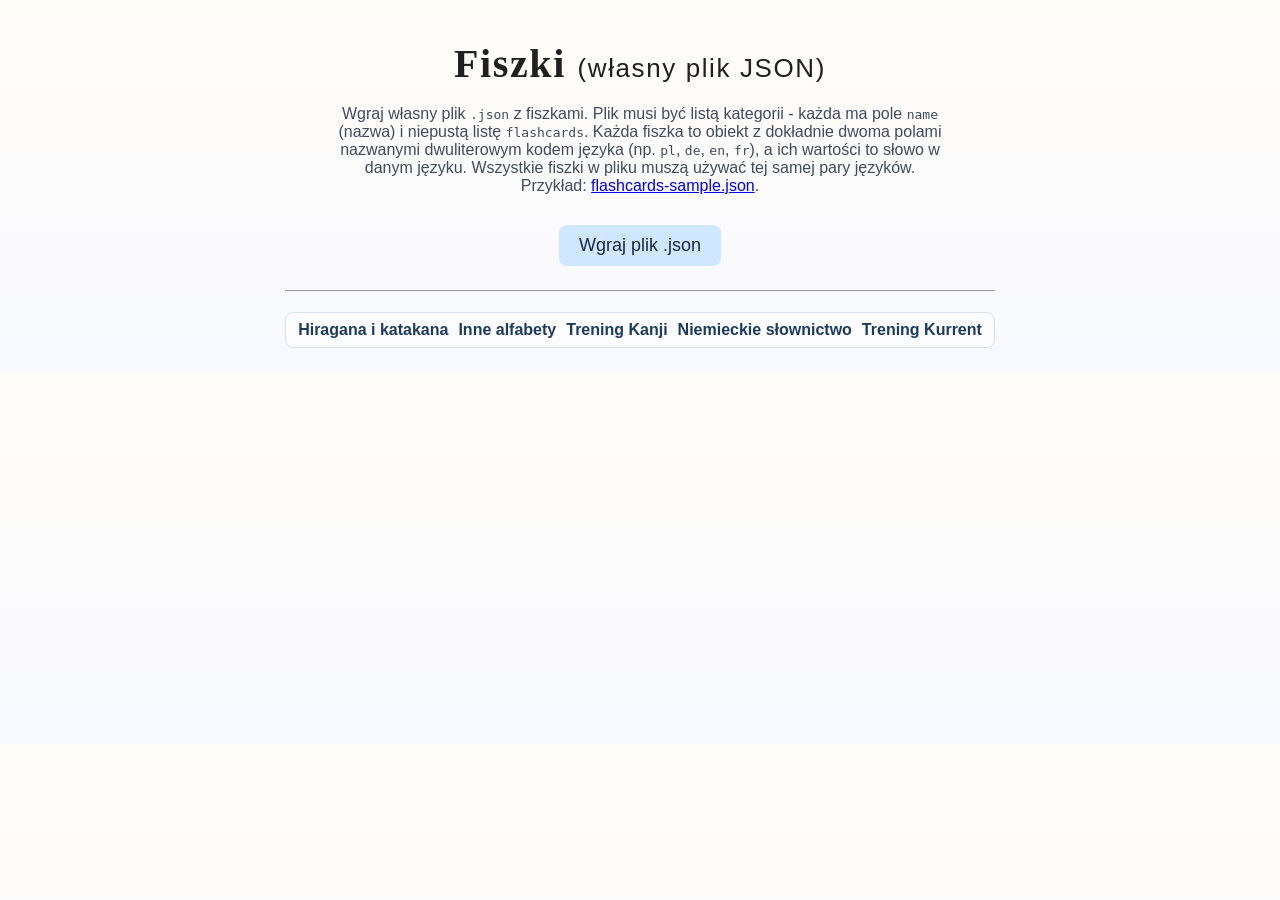
==== flashcards.html @ 7a574f1d "Add page for training with custom flashcards." ====
<!DOCTYPE html>
<html lang="pl">
<head>
    <meta charset="UTF-8">
    <meta name="viewport" content="width=device-width, initial-scale=1">
    <title>Fiszki</title>
    <link rel="stylesheet" href="style.css">
    <link rel="icon" href="data:image/svg+xml,%3Csvg xmlns='http://www.w3.org/2000/svg' viewBox='0 0 32 32'%3E%3Crect width='32' height='32' rx='6' fill='%232b2b2b'/%3E%3Ctext x='16' y='24' font-size='22' text-anchor='middle' fill='%23f8f9ea'%3EF%3C/text%3E%3C/svg%3E">
</head>
<body class="font-style-default">
    <div class="page-shell">
        <h1>Fiszki <span>(własny plik JSON)</span></h1>

        <div id="flashcards-upload">
            <p class="reading-disclaimer">
                Wgraj własny plik <code>.json</code> z fiszkami. Plik musi być listą kategorii -
                każda ma pole <code>name</code> (nazwa) i niepustą listę <code>flashcards</code>.
                Każda fiszka to obiekt z dokładnie dwoma polami nazwanymi dwuliterowym kodem
                języka (np. <code>pl</code>, <code>de</code>, <code>en</code>, <code>fr</code>),
                a ich wartości to słowo w danym języku. Wszystkie fiszki w pliku muszą używać tej
                samej pary języków. Przykład:
                <a href="flashcards-sample.json" download>flashcards-sample.json</a>.
            </p>
            <button id="load-flashcards-file" type="button">Wgraj plik .json</button>
            <input id="flashcards-file" type="file" accept="application/json,.json" hidden>
            <p id="flashcards-file-status" class="font-note"></p>
        </div>

        <div id="selection-panel" hidden>
            <div class="study-mode-panel">
                <div class="study-mode-pair">
                    <label for="translation-direction">Kierunek:</label>
                    <select id="translation-direction"></select>
                </div>
            </div>

            <div id="flashcards-categories" class="deck-grid" aria-label="Kategorie fiszek"></div>

            <div class="table-actions">
                <button id="select-all-categories" type="button">Zaznacz wszystkie kategorie</button>
                <button id="clear-all-categories" type="button">Wyczyść wybór</button>
            </div>

            <button id="start" type="button">Rozpocznij naukę</button>
        </div>

        <hr>

        <div id="app" style="display:none;">
            <div id="char-box"></div>
            <input id="flashcard-answer" placeholder="Podaj słowo" autocomplete="off" spellcheck="false">
            <button id="submit" type="button">Sprawdź</button>
            <button id="end-study" type="button">Zakończ naukę</button>
            <button id="repeat-study" type="button" style="display:none;">Powtórz</button>
            <button id="repeat-mistakes-study" type="button" style="display:none;">Powtórz tylko pomyłki</button>
            <div id="feedback" role="status" aria-live="polite"></div>
            <button id="continue" type="button" style="display:none;">Dalej</button>
        </div>

        <div class="font-picker">
            <a href="index.html" class="nav-link">Hiragana i katakana</a>
            <a href="other-alphabets.html" class="nav-link">Inne alfabety</a>
            <a href="kanji.html" class="nav-link">Trening Kanji</a>
            <a href="german.html" class="nav-link">Niemieckie słownictwo</a>
            <a href="kurrent.html" class="nav-link">Trening Kurrent</a>
        </div>
    </div>

    <script src="common.js"></script>
    <script src="flashcards.js"></script>
</body>
</html>
---- style.css ----
@import url('https://fonts.googleapis.com/css2?family=Caveat:wght@400;700&family=Cormorant+Garamond:wght@400;500;600;700&family=Yuji+Syuku&family=Noto+Sans+JP:wght@400;500;700&display=swap');

/* Wiegel Kurrent by Peter Wiegel; licensed under SIL OFL 1.1.
   See fonts/OFL-Wiegel-Kurrent.txt. */
@font-face {
    font-family: "WiegelKurrent";
    src: url("fonts/WiegelKurrent.ttf") format("truetype");
    font-weight: normal;
    font-style: normal;
    font-display: swap;
}

@font-face {
    font-family: "Shafarik";
    src: url("fonts/Shafarik-Regular.ttf") format("truetype");
    font-weight: 400;
    font-style: normal;
    font-display: swap;
}

:root {
    --page-font: "Segoe UI", "Hiragino Sans", "Yu Gothic", "Yu Mincho", Arial, sans-serif;
    --heading-font: "Hiragino Mincho Pro", "Yu Mincho", "MS Mincho", serif;
    --title-font: "Hiragino Mincho Pro", "Yu Mincho", "MS Mincho", serif;
    --hiragana-font: "Hiragino Mincho Pro", "Yu Mincho", "MS Mincho", serif;
    --label-font: "Segoe UI", "Hiragino Sans", Arial, sans-serif;
    --translit-font: "Segoe UI", "Hiragino Sans", Arial, sans-serif;
    --input-font: "Segoe UI", Arial, sans-serif;
}

body {
    font-family: var(--page-font);
    text-align: center;
    margin: 0;
    background: linear-gradient(180deg, #fffdf8 0%, #f8f9ff 100%);
    color: #1b1b1b;
}

body.font-style-default {
    --page-font: "Segoe UI", "Hiragino Sans", "Yu Gothic", "Yu Mincho", Arial, sans-serif;
    --heading-font: "Hiragino Mincho Pro", "Yu Mincho", "MS Mincho", serif;
    --title-font: "Hiragino Mincho Pro", "Yu Mincho", "MS Mincho", serif;
    --hiragana-font: "Hiragino Mincho Pro", "Yu Mincho", "MS Mincho", serif;
    --label-font: "Segoe UI", "Hiragino Sans", Arial, sans-serif;
    --translit-font: "Segoe UI", "Hiragino Sans", Arial, sans-serif;
    --input-font: "Segoe UI", Arial, sans-serif;
}

body.font-style-brush {
    --page-font: "Caveat", "Segoe UI", sans-serif;
    --heading-font: "Yuji Syuku", serif;
    --title-font: "Yuji Syuku", serif;
    --hiragana-font: "Yuji Syuku", serif;
    --label-font: "Caveat", "Segoe UI", sans-serif;
    --translit-font: "Caveat", "Segoe UI", sans-serif;
    --input-font: "Caveat", "Segoe UI", sans-serif;
}

body.font-style-elegant {
    --page-font: "Cormorant Garamond", Georgia, serif;
    --heading-font: "Yuji Syuku", serif;
    --title-font: "Yuji Syuku", serif;
    --hiragana-font: "Yuji Syuku", serif;
    --label-font: "Cormorant Garamond", Georgia, serif;
    --translit-font: "Cormorant Garamond", Georgia, serif;
    --input-font: "Cormorant Garamond", Georgia, serif;
}

body.font-style-modern {
    --page-font: "Noto Sans JP", "Segoe UI", Arial, sans-serif;
    --heading-font: "Noto Sans JP", "Segoe UI", sans-serif;
    --title-font: "Noto Sans JP", "Segoe UI", sans-serif;
    --hiragana-font: "Noto Sans JP", "Segoe UI", sans-serif;
    --label-font: "Noto Sans JP", "Segoe UI", sans-serif;
    --translit-font: "Noto Sans JP", "Segoe UI", sans-serif;
    --input-font: "Noto Sans JP", "Segoe UI", sans-serif;
}

.font-picker {
    display: inline-flex;
    align-items: center;
    gap: 10px;
    margin: 12px auto 0;
    padding: 8px 12px;
    border-radius: 8px;
    background: rgba(255,255,255,0.45);
    border: 1px solid #d6e0ef;
    font-size: 16px;
}

.font-picker label {
    font-weight: 600;
}

.alphabet-picker {
    margin-top: 8px;
}

.font-picker select {
    padding: 8px 10px;
    border-radius: 6px;
    border: 1px solid #c8d6ea;
    background: #fff;
    font-family: var(--input-font);
    font-size: 16px;
}

.nav-link {
    color: #1e3a5f;
    text-decoration: none;
    font-weight: 600;
}

.nav-link:hover {
    text-decoration: underline;
}

.page-shell {
    display: inline-block;
    margin-top: 28px;
    padding: 12px 18px 24px;
}

h1 {
    margin: 0 0 18px;
    font-size: 40px;
    font-weight: 700;
    color: #202020;
    letter-spacing: 0.04em;
    font-family: var(--title-font);
}

h1 span {
    font-size: 26px;
    font-weight: 500;
    font-family: var(--page-font);
}

#table,
#kanji-table {
    margin: 0 auto 18px;
    display: inline-block;
    border: 3px solid #2b2b2b;
    background: #f8f9ea;
    box-shadow: 0 3px 10px rgba(0, 0, 0, 0.08);
    border-radius: 8px;
    overflow: hidden;
    max-width: 100%;
}

#supplemental-tables {
    display: flex;
    flex-direction: column;
    align-items: flex-start;
    gap: 18px;
    width: 100%;
    margin: 0 auto 18px;
}

.supplemental-section {
    width: 100%;
    box-sizing: border-box;
    border: 3px solid #2b2b2b;
    border-radius: 8px;
    overflow: hidden;
    background: #f8f9ea;
    box-shadow: 0 3px 10px rgba(0, 0, 0, 0.08);
}

.supplemental-title {
    display: block;
    width: 100%;
    box-sizing: border-box;
    min-height: 42px;
    margin: 0;
    padding: 8px 12px;
    border: 1px solid #2f2f2f;
    border-radius: 0;
    background: #f2f1e8;
    font-family: var(--label-font);
    font-size: 16px;
    font-weight: 700;
    box-shadow: none;
}

.supplemental-title:hover {
    background: #e9e8df;
}

.supplemental-section:has(> .supplemental-title:active) {
    background: #2b2b2b;
}

.supplemental-table {
    width: 100%;
}

.supplemental-table th,
.supplemental-table td {
    width: auto;
    height: 58px;
}

.supplemental-table .corner-cell,
.supplemental-table .row-header {
    width: 82px;
}

.supplemental-table .supplemental-cell {
    font-size: 32px;
}

.supplemental-cell-multiple {
    display: flex;
    flex-direction: column;
    align-items: stretch;
    justify-content: space-around;
}

.supplemental-cell-multiple .supplemental-kana {
    flex: 0 0 auto;
    height: auto;
    gap: 0;
}

.supplemental-cell-multiple .kana-symbol {
    font-size: 21px;
}

.supplemental-cell-multiple .kana-translit {
    font-size: 9px;
}

.supplemental-kana.cell-selected {
    background-color: #dff6ff;
    border-radius: 4px;
}

.supplemental-kana .kana-symbol {
    font-size: 40px;
}

.supplemental-kana .small-kana-symbol {
    font-size: 26px;
}

.supplemental-kana .kana-translit {
    font-size: 10px;
}

.youon-row-label {
    display: flex !important;
    align-items: center;
    justify-content: center;
    font-size: 18px;
    font-family: var(--hiragana-font);
}

.youon-mark {
    font-size: 13px;
    line-height: 1;
}

.youon-handakuten {
    margin-left: -0.45em;
}

.youon-small-kana {
    margin-left: 0em;
}

.supplemental-group-label {
    position: relative;
    background: #f2f1e8;
    padding: 0 !important;
    overflow: hidden;
}

.supplemental-group-label-text {
    position: absolute;
    top: 50%;
    left: 50%;
    display: flex;
    align-items: center;
    justify-content: space-around;
    font-family: var(--label-font);
    font-size: 14px;
    font-weight: 700;
    white-space: nowrap;
    transform: translate(-50%, -50%) rotate(-90deg);
    transform-origin: center;
}

.supplemental-group-heading th {
    height: 34px;
    background: #f2f1e8;
    font-family: var(--label-font);
    font-size: 14px;
}

.supplemental-empty {
    background: #f2f1e8 !important;
}

.hiragana-table {
    border-collapse: collapse;
    table-layout: fixed;
}

.linear-alphabet-table {
    margin: 0 auto;
}

.linear-alphabet-table .linear-position-header {
    width: 72px;
    background: #f2f1e8;
    font-family: var(--label-font);
}

.linear-alphabet-table .row-header {
    width: 82px;
}

.linear-alphabet-table .kana-symbol {
    font-size: 34px;
}

.alphabet-character-pair {
    display: flex;
    align-items: center;
    justify-content: center;
    gap: 2px;
    height: 100%;
}

.alphabet-character {
    display: flex;
    flex: 1 1 0;
    flex-direction: column;
    align-items: center;
    justify-content: center;
    gap: 4px;
    min-width: 0;
    height: 100%;
    margin: 0;
    padding: 2px;
    border: 0;
    border-radius: 0;
    background: transparent;
    color: inherit;
    font: inherit;
    cursor: pointer;
}

.alphabet-character:hover,
.alphabet-character.character-selected {
    background: #dff6ff;
}

.alphabet-character .kana-symbol {
    font-size: 28px;
    line-height: 1.1;
}

.alphabet-character .kana-translit {
    font-size: 9px;
}

.alphabet-answer-tools {
    align-items: center;
    justify-content: center;
    flex-wrap: wrap;
    gap: 6px;
    margin: 8px auto;
}

.alphabet-answer-tools .character-buttons {
    flex-wrap: wrap;
}

.alphabet-answer-tools .character-buttons button {
    min-width: 34px;
    padding: 6px 9px;
}

body.alphabet-church-slavonic .hiragana-cell,
body.alphabet-glagolitic-round .hiragana-cell,
body.alphabet-glagolitic-angular .hiragana-cell {
    font-family: "Noto Serif", "Noto Sans", "Segoe UI Symbol", serif;
}

body.alphabet-glagolitic-round .kana-symbol,
body.alphabet-glagolitic-round #char-box,
body.alphabet-glagolitic-round h1 {
    font-family: "Shafarik", serif;
}

body.alphabet-glagolitic-angular .kana-symbol,
body.alphabet-glagolitic-angular #char-box,
body.alphabet-glagolitic-angular h1 {
    font-family: "Shafarik", serif;
    font-feature-settings: "ss03" 1;
}

.hiragana-table th,
.hiragana-table td {
    border: 1px solid #2f2f2f;
    width: 62px;
    height: 62px;
    padding: 0;
    text-align: center;
    vertical-align: middle;
    background: #f8f8f2;
}

.corner-cell {
    width: 82px;
    background: #f2f1e8;
}

.column-header,
.row-header {
    background: #f2f1e8;
    font-weight: 600;
    font-family: var(--label-font);
}

.toggle {
    display: flex;
    flex-direction: column;
    align-items: center;
    justify-content: center;
    gap: 6px;
    width: 100%;
    height: 100%;
    font-size: 13px;
    line-height: 1;
    padding: 4px;
    box-sizing: border-box;
}

.toggle span {
    display: block;
    min-height: 1em;
}

.toggle .placeholder-label {
    visibility: hidden;
    pointer-events: none;
    user-select: none;
    min-height: 1em;
}

.toggle input {
    width: 16px;
    height: 16px;
    margin: 0;
    display: block;
}

.column-header .toggle,
.row-header .toggle {
    width: 100%;
    height: 100%;
    min-height: 100%;
}

.hiragana-cell {
    font-size: 40px;
    font-family: var(--hiragana-font);
    color: #1a1a1a;
    transition: background-color 0.2s ease;
}

.row-selected,
.column-header.col-selected,
.row-header.row-selected,
.hiragana-cell.row-selected,
.hiragana-cell.col-selected,
.hiragana-cell.cell-selected {
    background-color: #dff6ff !important;
}

.hiragana-cell {
    cursor: pointer;
}

.kana-stack {
    display: flex;
    flex-direction: column;
    align-items: center;
    justify-content: center;
    height: 100%;
    gap: 2px;
}

.kana-symbol {
    line-height: 1.1;
}

.kanji-symbol {
    font-size: 32px;
    line-height: 1.1;
    font-weight: 700;
    font-family: var(--hiragana-font);
}

.kana-translit {
    font-size: 11px;
    font-family: var(--translit-font);
    color: #3b3b3b;
    line-height: 1;
    letter-spacing: 0.02em;
    font-weight: 600;
}

#romaji-answer,
#meaning-answer,
#answer,
#kurrent-answer,
#vocabulary-answer,
#flashcard-answer {
    width: min(250px, 70vw);
    padding: 10px 12px;
    border-radius: 8px;
    border: 1px solid #d5ddeb;
    font-size: 18px;
    margin: 8px auto;
    display: block;
    font-family: var(--input-font);
}

#answer[hidden] {
    display: none;
}

.study-mode-panel {
    display: flex;
    align-items: center;
    justify-content: center;
    flex-wrap: nowrap;
    gap: 10px;
    width: fit-content;
    margin: 0 auto 10px;
    padding: 8px 12px;
    border-radius: 8px;
    background: rgba(255,255,255,0.45);
    border: 1px solid #d6e0ef;
    font-size: 16px;
}

.study-mode-pair {
    display: inline-flex;
    align-items: center;
    gap: 8px;
}

#selection-panel {
    display: flex;
    flex-direction: column;
    align-items: center;
}

#selection-panel[hidden] {
    display: none;
}

.study-mode-panel select {
    padding: 8px 10px;
    border-radius: 6px;
    border: 1px solid #c8d6ea;
    background: #fff;
    font-family: var(--input-font);
    font-size: 16px;
}

.study-inputs {
    display: flex;
    flex-wrap: wrap;
    justify-content: center;
    gap: 12px;
    margin: 12px 0;
}

.kanji-choice-buttons {
    display: flex;
    justify-content: center;
    flex-wrap: wrap;
    gap: 12px;
    margin: 12px 0;
}

.kanji-choice-button {
    min-width: 88px;
    min-height: 74px;
    margin: 0;
    border: 1px solid #2f2f2f;
    background: #f8f8f2;
    font-family: var(--hiragana-font);
    font-size: 40px;
}

.kanji-choice-button.choice-correct {
    background: #d9f2dc;
}

.kanji-choice-button.choice-wrong {
    background: #f8d7da;
}

.kanji-meaning {
    font-size: 9px;
    color: #575757;
    line-height: 1.2;
    margin-top: 4px;
    font-family: var(--translit-font);
    font-weight: 600;
}

button {
    font-size: 18px;
    padding: 10px 20px;
    margin: 10px;
    border: none;
    border-radius: 8px;
    background: #cfe8ff;
    color: #1a2740;
    cursor: pointer;
    box-shadow: none;
    transition: background-color 0.15s ease, transform 0.05s ease;
}

button:hover {
    background: #b9ddff;
}

button:active {
    background: #a8d1ff;
    transform: translateY(1px);
}

.table-actions {
    margin-bottom: 8px;
}

#char-box {
    display: flex;
    flex-direction: column;
    align-items: center;
    justify-content: center;
    gap: 12px;
    min-height: 140px;
    font-size: 120px;
    margin: 20px;
}

.reading-practice {
    width: min(720px, 90vw);
    margin: 0 auto 20px;
    padding: 20px;
    box-sizing: border-box;
    border: 1px solid #d6e0ef;
    border-radius: 12px;
    background: rgba(255, 255, 255, 0.72);
}

.reading-practice h2,
.reading-practice h3 {
    margin: 8px 0 14px;
}

.reading-disclaimer {
    max-width: 620px;
    margin: 0 auto 20px;
    color: #414b5b;
}

.reading-practice-controls {
    display: flex;
    align-items: center;
    justify-content: center;
    flex-wrap: wrap;
    gap: 8px;
}

.reading-story-picker {
    display: inline-flex;
    align-items: center;
    gap: 8px;
    margin: 10px;
    font-weight: 600;
}

.reading-story-picker[hidden],
.reading-foreign-names-picker[hidden] {
    display: none;
}

.reading-story-picker select {
    padding: 7px 10px;
    border: 1px solid #c8d6ea;
    border-radius: 6px;
    background: #fff;
    font-family: var(--input-font);
    font-size: 16px;
}

.reading-foreign-names-picker {
    display: inline-flex;
    align-items: center;
    gap: 6px;
}

.reading-foreign-names-picker label {
    display: inline-flex;
    align-items: center;
    gap: 3px;
    font-weight: 400;
}

.reading-line {
    min-height: 2.2em;
    margin: 18px auto;
    font-family: var(--hiragana-font);
    font-size: clamp(28px, 5vw, 42px);
    line-height: 1.5;
    overflow-wrap: anywhere;
}

#reading-answer {
    display: block;
    width: min(420px, 80vw);
    margin: 8px auto 12px;
    padding: 10px 12px;
    border: 1px solid #c8d6ea;
    border-radius: 8px;
    font-family: var(--input-font);
    font-size: 18px;
}

#reading-feedback {
    min-height: 1.4em;
    margin: 8px;
    color: #9b2c2c;
}

.reading-result-line {
    margin: 14px 0;
    padding: 12px;
    border-radius: 8px;
    background: #f5f7fb;
    text-align: left;
}

.reading-result-hiragana {
    font-family: var(--hiragana-font);
    font-size: 24px;
    line-height: 1.5;
}

.reading-result-hiragana .has-reading-meaning {
    cursor: help;
}

.reading-verse-number {
    display: inline-block;
    margin-right: 8px;
    color: #52627a;
    font-family: var(--input-font);
    font-size: 14px;
    font-weight: 700;
    vertical-align: middle;
}

.reading-source {
    color: #5b6472;
    font-size: 14px;
    font-style: italic;
}

.reading-result-answer,
.reading-correction {
    margin: 6px 0 0;
    font-family: var(--input-font);
    font-size: 17px;
    overflow-wrap: anywhere;
}

.reading-verse-translation {
    margin: 8px 0 0;
    color: #414b5b;
    font-size: 1rem;
}

.reading-correction {
    color: #b42318;
}

.reading-result-hiragana .is-incorrect {
    color: #b42318;
    text-decoration: underline wavy #b42318;
}

/* Kurrent script: the glyphs sit on the baseline and need generous line
   height, otherwise the descenders/long connecting strokes get clipped. */
.kurrent-text {
    font-family: "WiegelKurrent", var(--page-font);
    line-height: 1.5;
}

.kurrent-word {
    font-size: 0.55em;
    line-height: 1.5;
}

.deck-grid {
    display: grid;
    grid-template-columns: repeat(auto-fit, minmax(190px, 1fr));
    gap: 10px;
    margin: 0 auto 14px;
    max-width: 640px;
}

.deck-label {
    display: flex;
    align-items: center;
    gap: 8px;
    padding: 10px 12px;
    border: 1px solid #c8d6ea;
    border-radius: 8px;
    background: #f8f8f2;
    font-size: 16px;
    cursor: pointer;
    text-align: left;
}

.deck-label.deck-selected {
    background: #dff6ff;
    border-color: #7bb7d6;
}

.deck-label input {
    width: 16px;
    height: 16px;
    margin: 0;
    flex: 0 0 auto;
}

.deck-count {
    color: #575757;
    font-size: 13px;
}

.vocabulary-detail {
    margin-top: 8px;
    color: #575757;
    font-family: var(--translit-font);
    font-size: 14px;
}

.character-buttons {
    display: flex;
    justify-content: center;
    gap: 4px;
}

.character-buttons button {
    min-width: 42px;
    margin: 2px;
    padding: 6px 10px;
}

.font-note {
    font-size: 12px;
    color: #6a6a6a;
    margin: 14px 0 0;
}

.kurrent-translit {
    font-family: var(--translit-font);
    font-size: 11px;
    color: #3b3b3b;
    letter-spacing: 0.02em;
    font-weight: 600;
}

/* Siatka liter: kafelka para mała + wielka, bez podpisów.
   .page-shell jest inline-block i kurczy się do treści, więc kontener
   dostaje jawną szerokość - inaczej siatka zwija się do kilku kolumn. */
#kurrent-table {
    display: block;
    width: min(1100px, 94vw);
    margin: 0 auto 18px;
    border: 3px solid #2b2b2b;
    border-radius: 8px;
    background: #f2f1e8;
    box-shadow: 0 3px 10px rgba(0, 0, 0, 0.08);
    overflow: hidden;
}

.letter-grid {
    display: grid;
    grid-template-columns: repeat(auto-fill, minmax(58px, 1fr));
    gap: 3px;
    padding: 5px;
}

.letter-pair {
    display: flex;
    align-items: center;
    justify-content: center;
    gap: 8px;
    padding: 3px 4px;
    border: 1px solid #2f2f2f;
    border-radius: 5px;
    background: #f8f8f2;
    transition: background-color 0.2s ease;
}

.letter-form {
    display: flex;
    flex-direction: column;
    align-items: center;
    gap: 1px;
}

/* Podpis pod glifem: która litera to jest, a nie jak się czyta. */
.letter-name {
    font-family: var(--translit-font);
    font-size: 10px;
    font-weight: 600;
    color: #4b4b4b;
    letter-spacing: 0.02em;
    line-height: 1;
}

.letter-glyph {
    font-size: 24px;
    cursor: pointer;
    padding: 0 1px;
    border-radius: 3px;
    border: 1px solid transparent;
}

.letter-upper {
    color: #1a1a1a;
}

.letter-glyph.cell-selected {
    background: #dff6ff;
    border-color: #7bb7d6;
}

.letter-case-bar {
    display: flex;
    justify-content: center;
    gap: 18px;
    padding: 10px;
    border-top: 1px solid #2f2f2f;
    background: #f2f1e8;
}

.letter-case-bar .toggle {
    flex-direction: row;
    gap: 8px;
    font-size: 14px;
}

.prompt-main {
    font-size: 1em;
    line-height: 1;
}

.prompt-kanji {
    font-size: 30px;
    color: #4b4b4b;
    font-weight: 700;
    letter-spacing: 0.04em;
}

#feedback {
    margin: 20px;
    font-size: 20px;
}

input {
    font-size: 20px;
    padding: 10px;
    border: 1px solid #c8d6ea;
    border-radius: 6px;
    background: #fff;
    font-family: var(--input-font);
}

@media (max-width: 720px) {
    .page-shell {
        display: block;
        width: min(100%, 640px);
        margin-top: 18px;
        padding: 10px 8px 20px;
        box-sizing: border-box;
    }

    .font-picker,
    .study-mode-panel,
    .reading-practice-controls,
    .reading-story-picker,
    .reading-foreign-names-picker {
        flex-wrap: wrap;
    }

    .font-picker {
        width: min(100%, 420px);
        justify-content: center;
    }

    .reading-practice {
        width: min(100%, 720px);
        padding: 16px 12px;
    }

    #selection-panel {
        width: 100%;
    }

    #table,
    #supplemental-tables {
        display: block;
        width: 100%;
        max-width: 100%;
        box-sizing: border-box;
        overflow-x: auto;
        -webkit-overflow-scrolling: touch;
    }

    #table {
        box-sizing: border-box;
    }

    .hiragana-table,
    .supplemental-table {
        --mobile-kana-size: calc(var(--mobile-cell-size, 36px) * 0.75);
        width: 100%;
        min-width: 0;
        table-layout: fixed;
        border-spacing: 0;
    }

    .hiragana-table th,
    .hiragana-table td {
        box-sizing: border-box;
        width: calc(100% / var(--mobile-column-count));
        min-width: 0;
        height: var(--mobile-cell-size);
    }

    .supplemental-table .corner-cell,
    .supplemental-table .row-header {
        width: calc(100% / var(--mobile-column-count));
        min-width: 0;
    }

    .supplemental-table .supplemental-cell-multiple {
        display: table-cell;
    }

    .supplemental-table .supplemental-kana {
        height: auto;
    }

    .supplemental-table .toggle {
        gap: 1px;
        padding: 1px;
        font-size: 13px;
    }

    .supplemental-table .toggle input {
        width: 14px;
        height: 14px;
    }

    /* Youon kana labels (ゃ・ゅ・ょ, and the marked ゛゜ゃ…) appear as both row
       and column headers on mobile, so give them the same kana-font treatment
       as the desktop row labels instead of the generic UI font. */
    .supplemental-table[data-table-type="youon"] .column-header .youon-small-kana,
    .supplemental-table[data-table-type="youon"] .row-header .youon-small-kana {
        font-family: var(--hiragana-font);
        line-height: 1.1;
    }

    .supplemental-table[data-table-type="youon"] .column-header .youon-mark,
    .supplemental-table[data-table-type="youon"] .row-header .youon-mark {
        font-family: var(--hiragana-font);
        line-height: 1;
    }

    .hiragana-table .kana-stack {
        height: auto;
    }

    .hiragana-table .column-header .toggle,
    .hiragana-table .row-header .toggle {
        height: auto;
        min-height: 0;
    }

    /* Kanji category headers are multi-word Polish labels squeezed into
       the same equal-width columns as kana glyphs, so the text needs to
       shrink and break mid-word to stay inside its column. */
    #kanji-table .toggle {
        gap: 2px;
        padding: 3px 1px;
        font-size: 8px;
        line-height: 1.15;
    }

    #kanji-table .toggle span {
        overflow-wrap: anywhere;
        word-break: break-word;
        hyphens: auto;
    }

    #kanji-table .toggle input {
        width: 12px;
        height: 12px;
    }

    /* Romaji and meaning labels under each kanji are also too wide for
       the equal-width mobile columns, so they shrink and break mid-word
       the same way the category headers do. */
    #kanji-table .kana-stack {
        gap: 1px;
    }

    #kanji-table .kanji-symbol {
        font-size: 20px;
    }

    #kanji-table .kana-translit,
    #kanji-table .kanji-meaning {
        font-size: 8px;
        overflow-wrap: anywhere;
        word-break: break-word;
        hyphens: auto;
    }

    #kanji-table .kanji-meaning {
        margin-top: 1px;
    }

    .hiragana-table .kana-symbol {
        font-size: var(--mobile-kana-size);
    }

    .supplemental-table .supplemental-cell-multiple .kana-symbol {
        font-size: calc(var(--mobile-kana-size) * 0.55);
    }

    .supplemental-table .supplemental-cell-multiple .kana-translit {
        font-size: 8px;
    }

    .supplemental-table[data-table-type="youon"] .kana-symbol {
        font-size: calc(var(--mobile-kana-size));
    }

    .supplemental-table[data-table-type="youon"] .small-kana-symbol {
        font-size: calc(var(--mobile-kana-size) * 0.55);
    }

    .supplemental-table[data-table-type="youon"] .kana-translit {
        font-size: clamp(7px, 2.2vw, 9px);
    }

    .column-header,
    .row-header,
    .corner-cell {
        font-size: 14px;
    }

    .supplemental-title {
        white-space: nowrap;
    }

    .supplemental-section {
        overflow: visible;
    }

    /* #supplemental-tables becomes display:block on mobile, which drops the
       flex `gap`; re-create the desktop spacing between stacked sections. */
    #supplemental-tables > .supplemental-section + .supplemental-section {
        margin-top: 18px;
    }

    .supplemental-group-label {
        position: static;
        transform: none;
        writing-mode: horizontal-tb;
        background: #f2f1e8;
    }

    .supplemental-group-heading .supplemental-group-label {
        height: 40px;
        font-family: var(--label-font);
        font-size: 14px;
        font-weight: 700;
        text-align: center;
    }

    .supplemental-group-label-text {
        position: static;
        display: inline-flex;
        align-items: center;
        justify-content: center;
        gap: 4px;
        width: auto;
        height: auto;
        transform: none;
    }

    .study-mode-panel {
        width: min(100%, 380px);
    }
}

@media (max-width: 480px) {
    h1 {
        font-size: clamp(28px, 9vw, 38px);
    }

    h1 span {
        display: block;
        font-size: clamp(18px, 5vw, 26px);
        margin-top: 4px;
    }

    button {
        padding: 10px 14px;
        margin: 8px;
    }

    .font-picker,
    .reading-story-picker,
    .reading-foreign-names-picker {
        gap: 8px;
        font-size: 14px;
    }

    #char-box {
        min-height: 110px;
        font-size: clamp(78px, 28vw, 110px);
        margin: 12px 8px;
    }

    #romaji-answer,
    #meaning-answer,
    #answer,
    #kurrent-answer,
    #vocabulary-answer,
    #flashcard-answer,
    #reading-answer {
        width: min(100%, 260px);
    }

    .reading-line {
        font-size: clamp(24px, 8vw, 36px);
    }
}
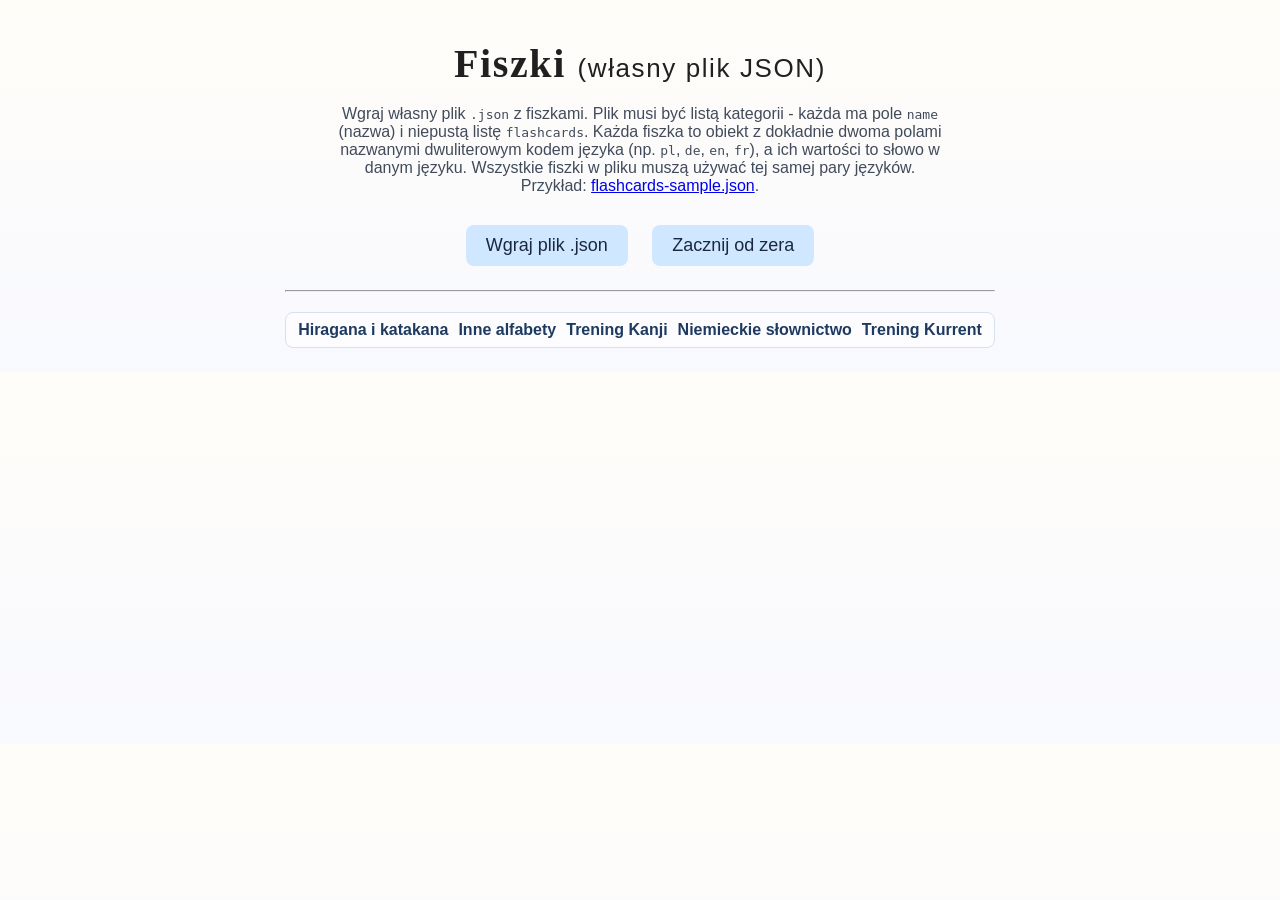
==== commit 30ffdf8c: "Add option to add and edit categories of flashcards." ====
--- a/flashcards.html
+++ b/flashcards.html
@@ -23,7 +23,44 @@
             </p>
             <button id="load-flashcards-file" type="button">Wgraj plik .json</button>
             <input id="flashcards-file" type="file" accept="application/json,.json" hidden>
+            <button id="start-from-scratch" type="button">Zacznij od zera</button>
+
+            <div id="flashcards-language-setup" class="study-mode-panel" hidden>
+                <div class="study-mode-pair">
+                    <label for="new-lang-a">Kod 1. języka:</label>
+                    <input id="new-lang-a" maxlength="2" placeholder="pl" autocomplete="off" style="width:48px;">
+                </div>
+                <div class="study-mode-pair">
+                    <label for="new-lang-b">Kod 2. języka:</label>
+                    <input id="new-lang-b" maxlength="2" placeholder="de" autocomplete="off" style="width:48px;">
+                </div>
+                <button id="confirm-new-languages" type="button">Utwórz pusty zestaw</button>
+            </div>
+
             <p id="flashcards-file-status" class="font-note"></p>
+        </div>
+
+        <div id="flashcards-editor" hidden>
+            <div class="study-mode-panel">
+                <div class="study-mode-pair">
+                    <label for="new-category-name">Nowa kategoria:</label>
+                    <input id="new-category-name" placeholder="Nazwa kategorii" autocomplete="off">
+                </div>
+                <button id="add-category" type="button">Dodaj kategorię</button>
+            </div>
+
+            <div class="study-mode-panel">
+                <div class="study-mode-pair">
+                    <label for="edit-category-select">Edytuj kategorię:</label>
+                    <select id="edit-category-select"></select>
+                </div>
+            </div>
+
+            <div id="flashcard-list-editor"></div>
+
+            <div class="table-actions">
+                <button id="download-flashcards" type="button">Pobierz jako .json</button>
+            </div>
         </div>
 
         <div id="selection-panel" hidden>
--- a/style.css
+++ b/style.css
@@ -565,6 +565,13 @@
     display: none;
 }
 
+/* .study-mode-panel sets display:flex, which (per the CSS cascade) beats the
+   browser's default [hidden] rule on the same element, so it needs its own
+   explicit override wherever a study-mode-panel can be hidden. */
+#flashcards-language-setup[hidden] {
+    display: none;
+}
+
 .study-mode-panel select {
     padding: 8px 10px;
     border-radius: 6px;
@@ -819,6 +826,40 @@
     gap: 10px;
     margin: 0 auto 14px;
     max-width: 640px;
+}
+
+.flashcard-list-editor {
+    display: flex;
+    flex-direction: column;
+    align-items: center;
+    gap: 6px;
+    margin: 10px auto;
+}
+
+.flashcard-edit-row {
+    display: flex;
+    align-items: center;
+    justify-content: center;
+    gap: 8px;
+    width: 100%;
+    max-width: 480px;
+}
+
+.flashcard-edit-row input {
+    flex: 1 1 0;
+    min-width: 0;
+    padding: 8px 10px;
+    border-radius: 6px;
+    border: 1px solid #c8d6ea;
+    font-size: 15px;
+    font-family: var(--input-font);
+}
+
+.flashcard-edit-row button {
+    flex: 0 0 auto;
+    min-width: 34px;
+    margin: 0;
+    padding: 6px 10px;
 }
 
 .deck-label {
